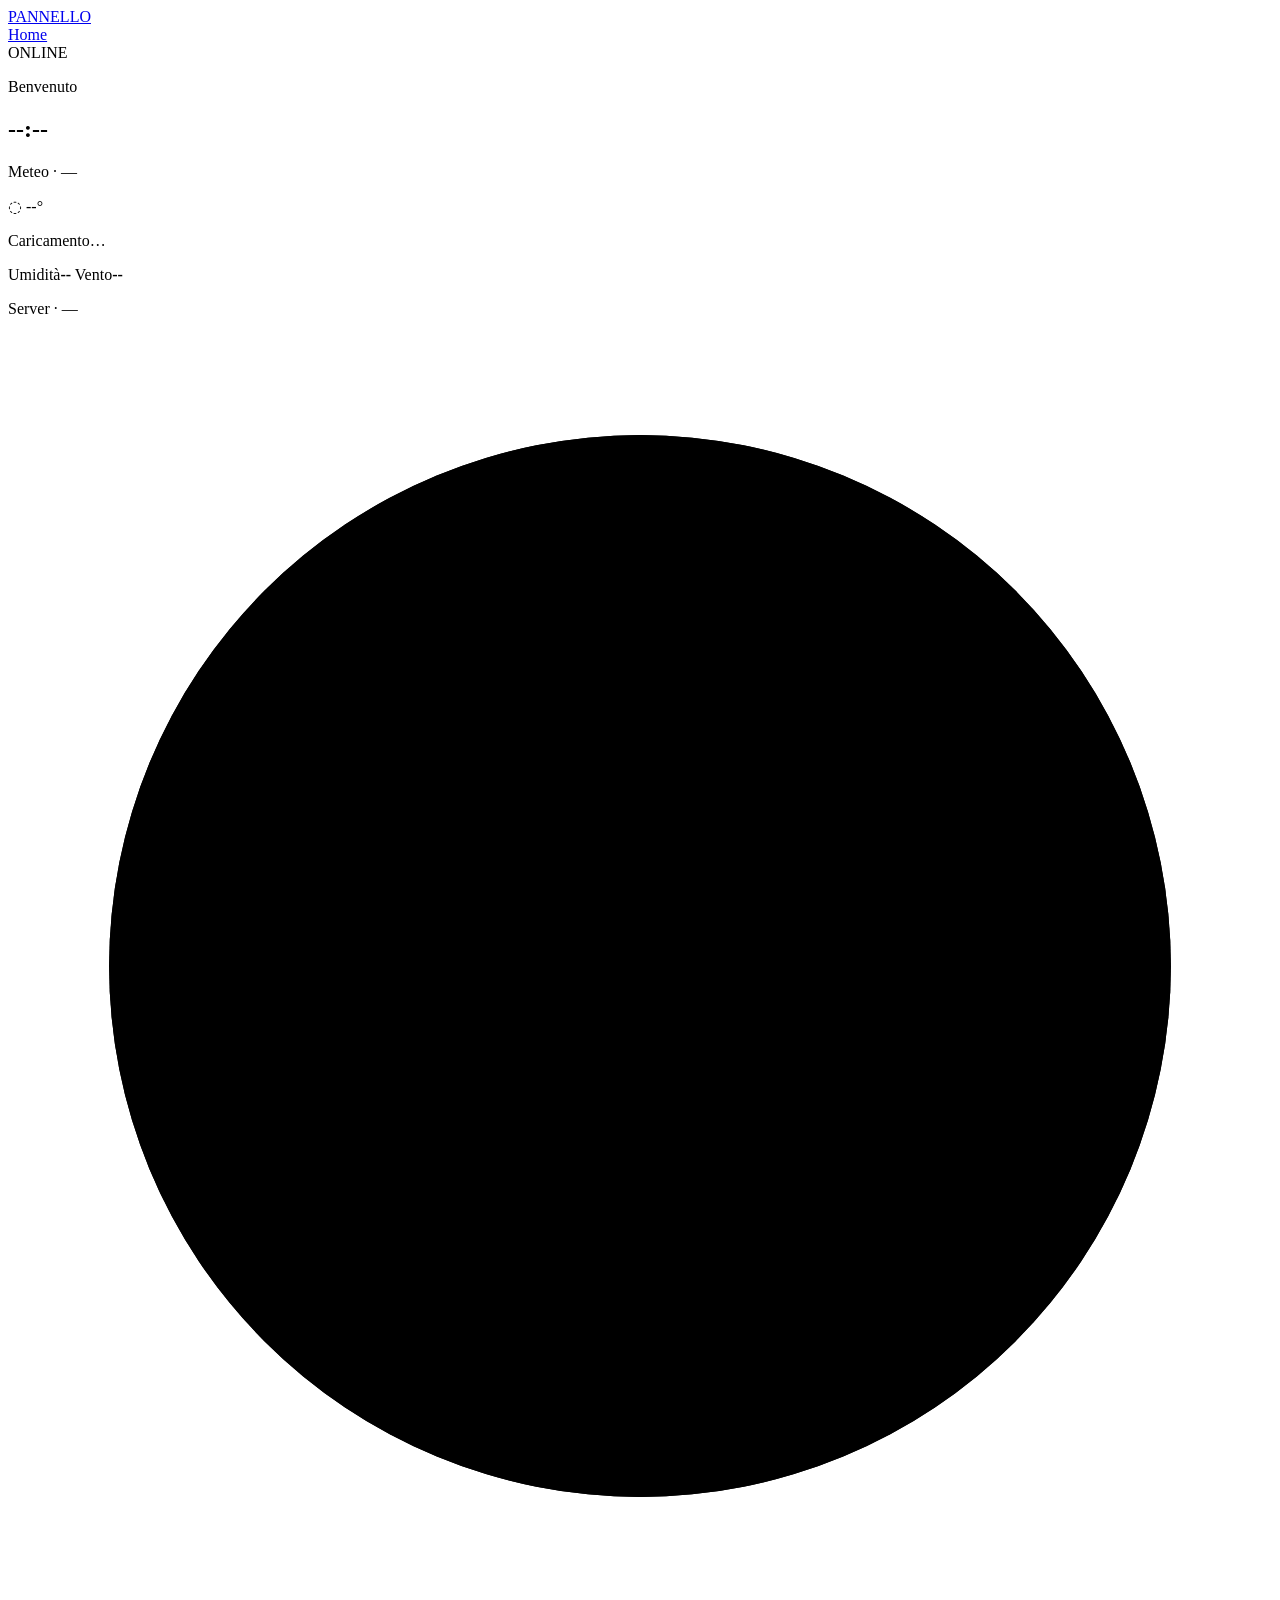
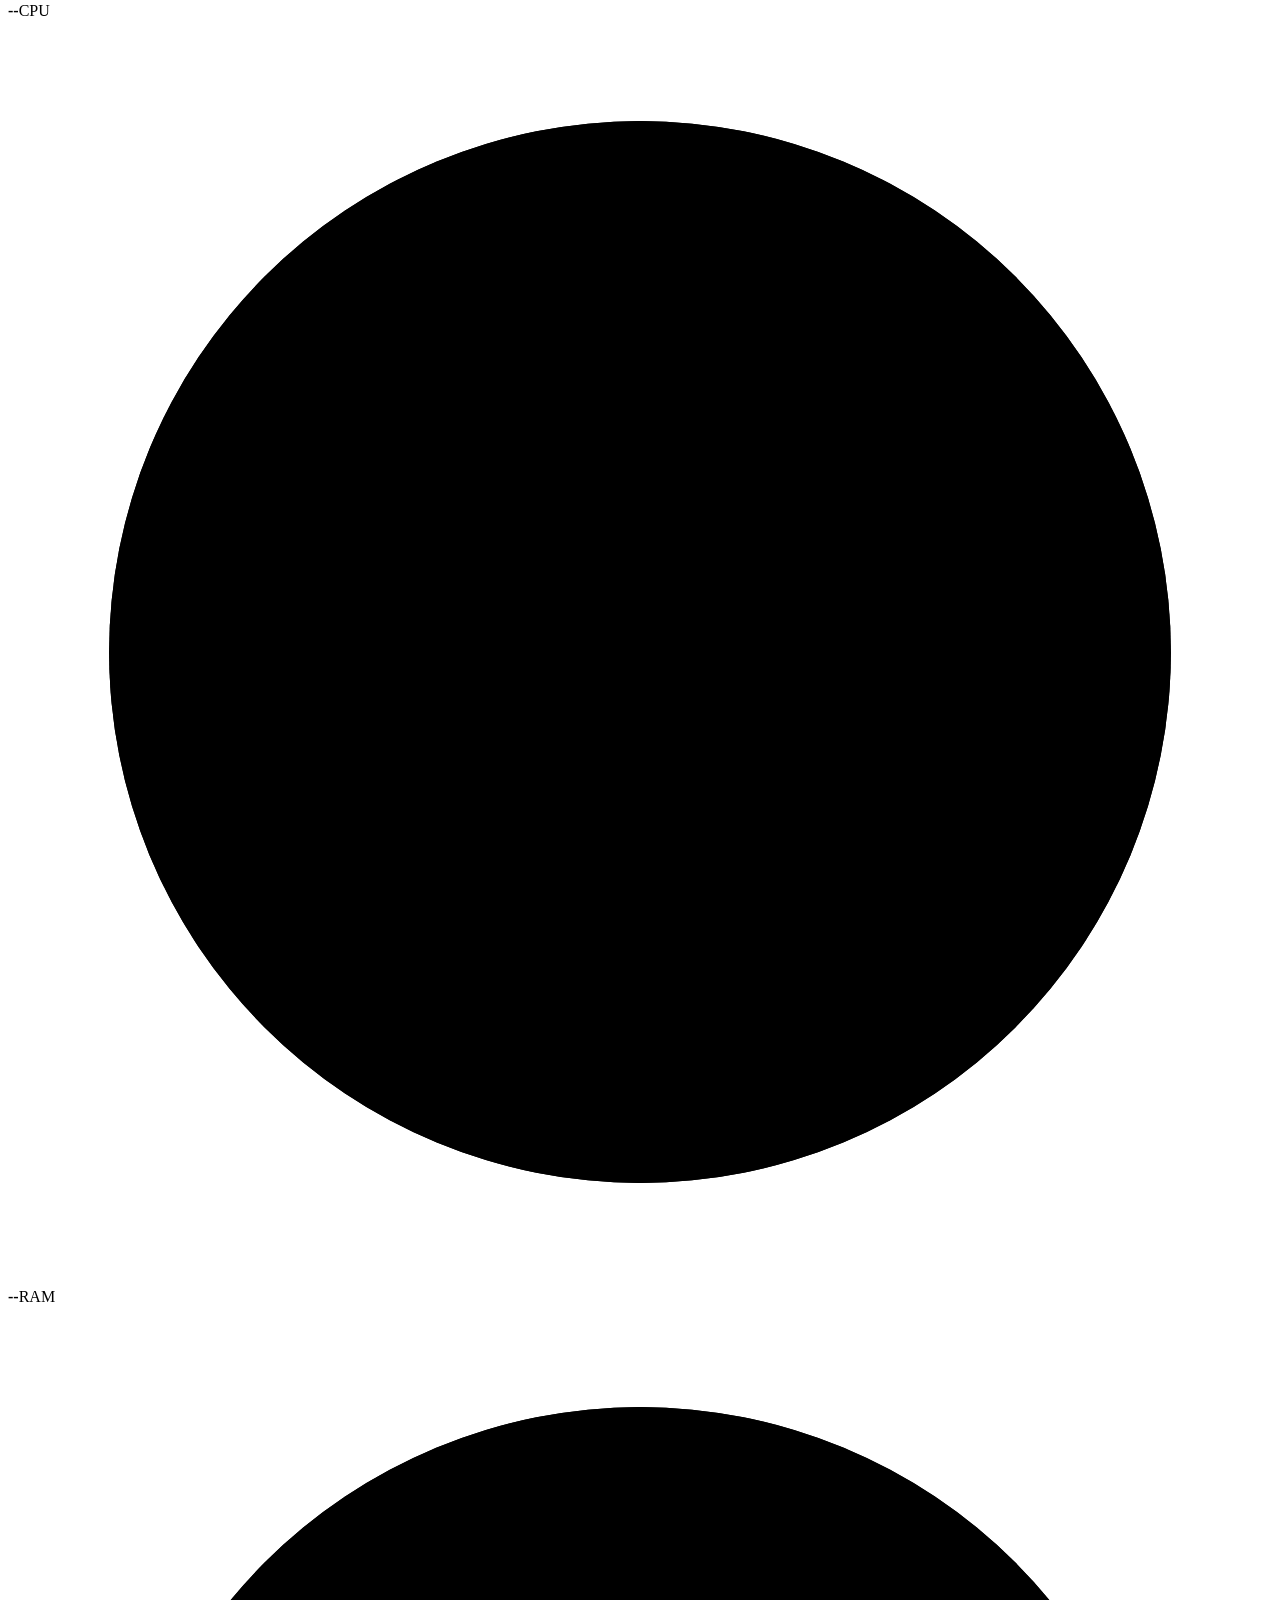
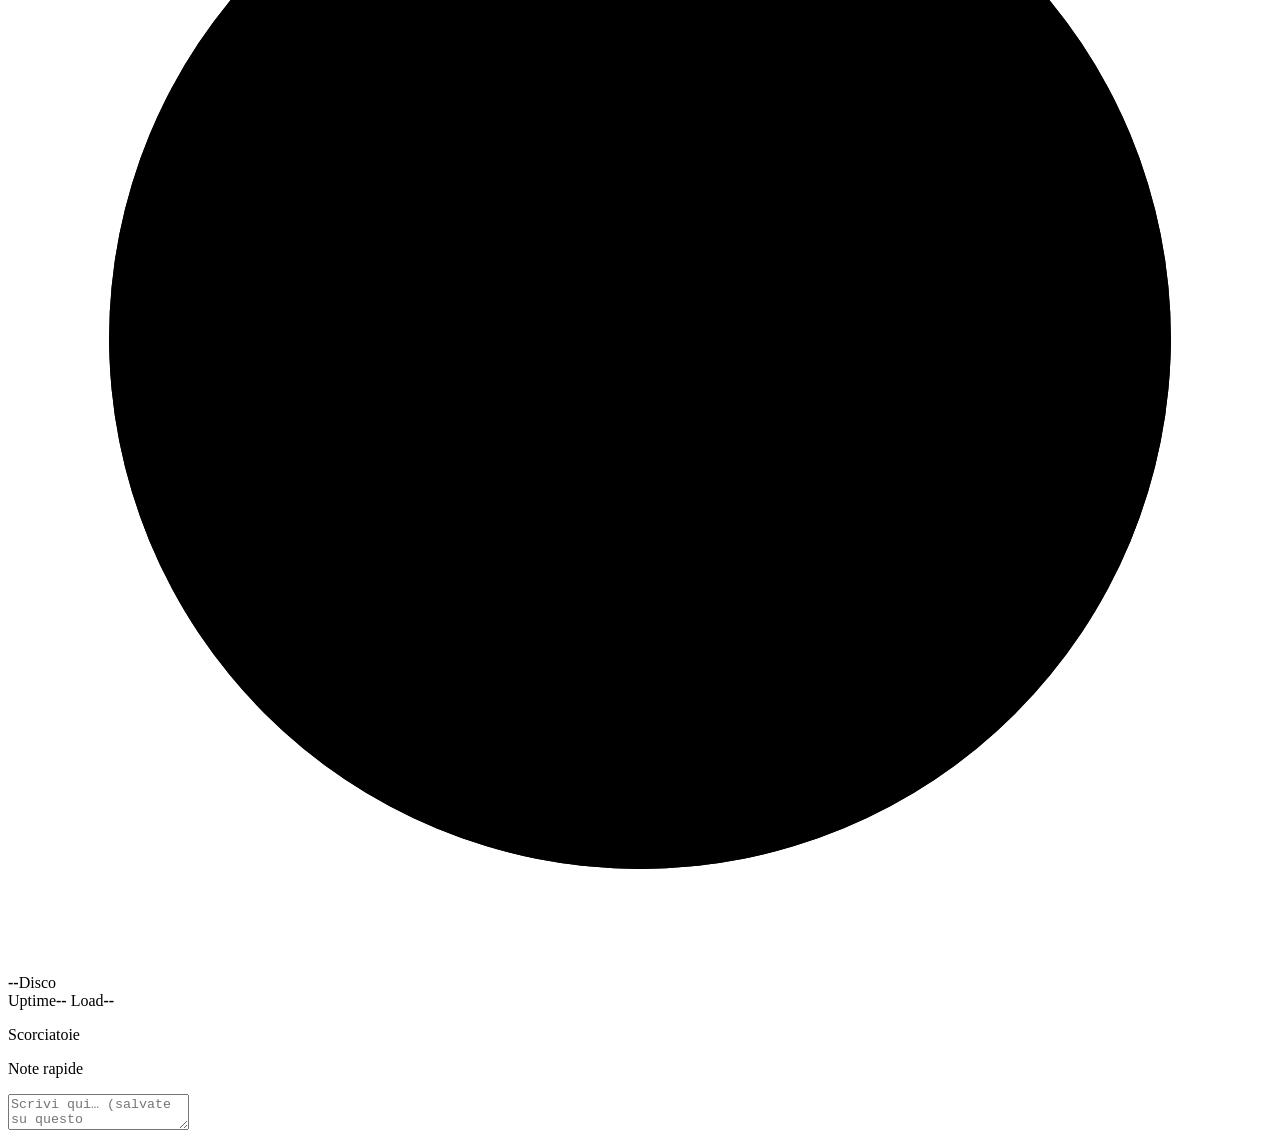
==== public/index.html @ 4dd45993 "Pannello domestico: dashboard, server Node e script di deploy Co-Authored-By: Claude Opus 5.5 <norep" ====
<!doctype html>
<html lang="it">
<head>
  <meta charset="utf-8">
  <meta name="viewport" content="width=device-width, initial-scale=1">
  <title>Pannello · Home</title>
  <link rel="preconnect" href="https://fonts.googleapis.com">
  <link rel="preconnect" href="https://fonts.gstatic.com" crossorigin>
  <link href="https://fonts.googleapis.com/css2?family=Orbitron:wght@500;700&family=Rajdhani:wght@400;500;600&display=swap" rel="stylesheet">
  <link rel="stylesheet" href="/style.css">
</head>
<body>
  <div class="grid-bg" aria-hidden="true"></div>

  <header class="topbar">
    <a class="brand" href="/"><span class="brand-dot"></span>PANNELLO</a>
    <nav>
      <a href="/" class="active">Home</a>
    </nav>
    <div class="status"><span class="pulse"></span><span id="conn">ONLINE</span></div>
  </header>

  <main class="dashboard">
    <section class="card hero">
      <p class="label" id="greeting">Benvenuto</p>
      <h1 id="clock">--:--</h1>
      <p class="date" id="date"></p>
    </section>

    <section class="card weather">
      <p class="label">Meteo · <span id="city">—</span></p>
      <div class="weather-main">
        <span class="weather-icon" id="w-icon">◌</span>
        <span class="big" id="w-temp">--°</span>
      </div>
      <p class="muted" id="w-desc">Caricamento…</p>
      <div class="kv">
        <span>Umidità</span><b id="w-hum">--</b>
        <span>Vento</span><b id="w-wind">--</b>
      </div>
    </section>

    <section class="card system">
      <p class="label">Server · <span id="host">—</span></p>
      <div class="gauges">
        <div class="gauge" id="g-cpu"><svg viewBox="0 0 100 100"><circle cx="50" cy="50" r="42"/><circle class="bar" cx="50" cy="50" r="42"/></svg><b>--</b><span>CPU</span></div>
        <div class="gauge" id="g-mem"><svg viewBox="0 0 100 100"><circle cx="50" cy="50" r="42"/><circle class="bar" cx="50" cy="50" r="42"/></svg><b>--</b><span>RAM</span></div>
        <div class="gauge" id="g-disk"><svg viewBox="0 0 100 100"><circle cx="50" cy="50" r="42"/><circle class="bar" cx="50" cy="50" r="42"/></svg><b>--</b><span>Disco</span></div>
      </div>
      <div class="kv">
        <span>Uptime</span><b id="uptime">--</b>
        <span>Load</span><b id="load">--</b>
      </div>
    </section>

    <section class="card links">
      <p class="label">Scorciatoie</p>
      <div class="link-grid" id="links"></div>
    </section>

    <section class="card notes">
      <p class="label">Note rapide</p>
      <textarea id="notes" placeholder="Scrivi qui… (salvate su questo dispositivo)"></textarea>
    </section>
  </main>

  <script src="/config.js"></script>
  <script src="/app.js"></script>
</body>
</html>
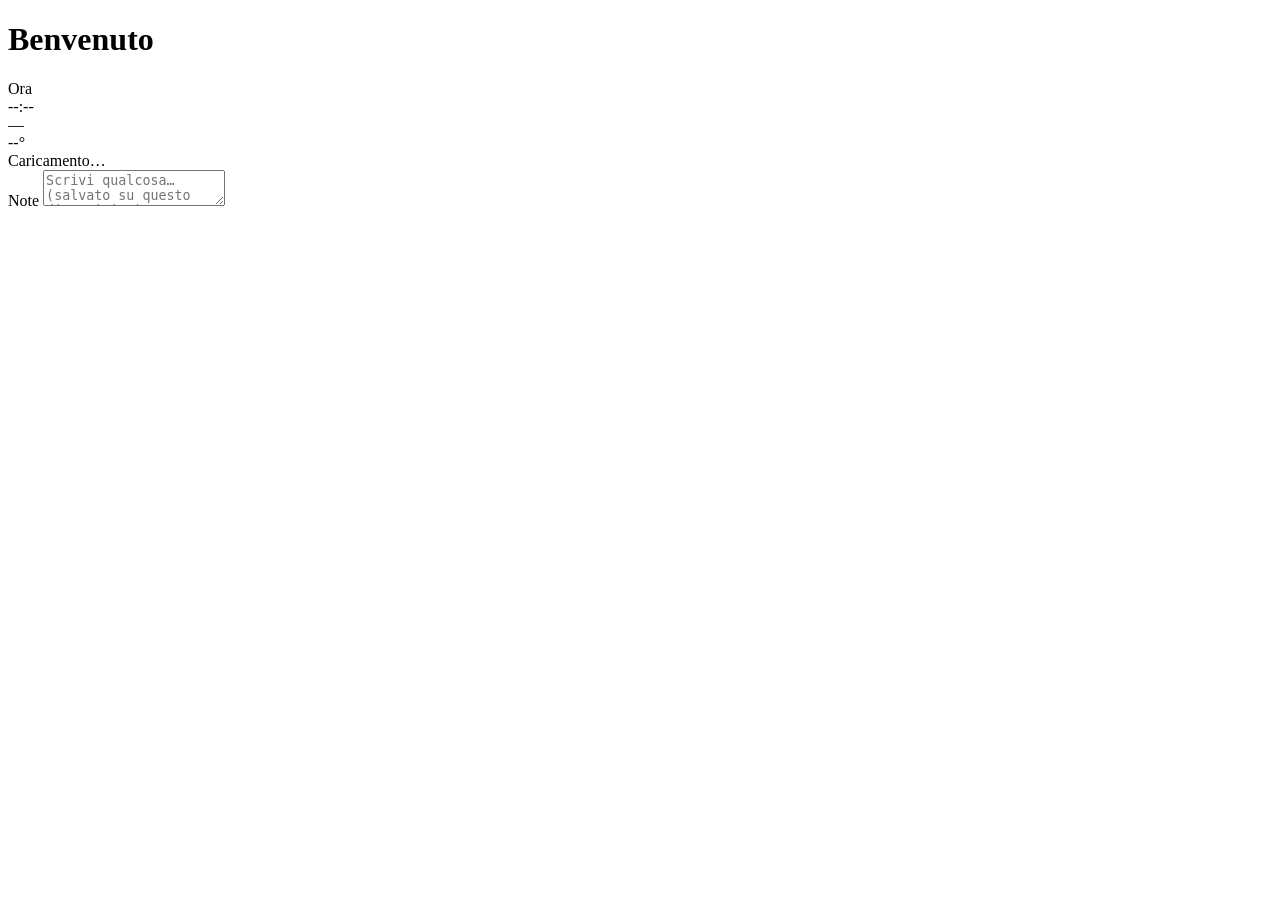
==== commit cdefe361: "Nuovo stile Apple/smart home, tema chiaro/scuro, pagina Impostazioni, meteo di Galluzzo Co-Authored-" ====
--- a/public/index.html
+++ b/public/index.html
@@ -4,67 +4,56 @@
   <meta charset="utf-8">
   <meta name="viewport" content="width=device-width, initial-scale=1">
   <title>Pannello · Home</title>
+  <script src="/theme.js"></script>
   <link rel="preconnect" href="https://fonts.googleapis.com">
   <link rel="preconnect" href="https://fonts.gstatic.com" crossorigin>
-  <link href="https://fonts.googleapis.com/css2?family=Orbitron:wght@500;700&family=Rajdhani:wght@400;500;600&display=swap" rel="stylesheet">
+  <link href="https://fonts.googleapis.com/css2?family=Inter:wght@400;500;600;700&display=swap" rel="stylesheet">
   <link rel="stylesheet" href="/style.css">
 </head>
 <body>
-  <div class="grid-bg" aria-hidden="true"></div>
+  <header class="topbar" id="topbar"></header>
 
-  <header class="topbar">
-    <a class="brand" href="/"><span class="brand-dot"></span>PANNELLO</a>
-    <nav>
-      <a href="/" class="active">Home</a>
-    </nav>
-    <div class="status"><span class="pulse"></span><span id="conn">ONLINE</span></div>
-  </header>
+  <main class="page">
+    <div class="page-head">
+      <h1 id="greeting">Benvenuto</h1>
+      <p class="sub" id="date"></p>
+    </div>
 
-  <main class="dashboard">
-    <section class="card hero">
-      <p class="label" id="greeting">Benvenuto</p>
-      <h1 id="clock">--:--</h1>
-      <p class="date" id="date"></p>
-    </section>
+    <div class="tiles">
+      <section class="tile wide clock-tile">
+        <span class="tile-label">Ora</span>
+        <div class="clock" id="clock">--:--</div>
+        <span class="tile-foot" id="seconds"></span>
+      </section>
 
-    <section class="card weather">
-      <p class="label">Meteo · <span id="city">—</span></p>
-      <div class="weather-main">
-        <span class="weather-icon" id="w-icon">◌</span>
-        <span class="big" id="w-temp">--°</span>
-      </div>
-      <p class="muted" id="w-desc">Caricamento…</p>
-      <div class="kv">
-        <span>Umidità</span><b id="w-hum">--</b>
-        <span>Vento</span><b id="w-wind">--</b>
-      </div>
-    </section>
+      <section class="tile wide weather-tile" id="weather">
+        <div class="weather-top">
+          <div>
+            <span class="tile-label" id="city">—</span>
+            <div class="temp" id="w-temp">--°</div>
+          </div>
+          <div class="weather-icon" id="w-icon"></div>
+        </div>
+        <div class="weather-bottom">
+          <span id="w-desc">Caricamento…</span>
+          <span class="chips">
+            <span class="chip" id="w-hum"></span>
+            <span class="chip" id="w-wind"></span>
+          </span>
+        </div>
+      </section>
 
-    <section class="card system">
-      <p class="label">Server · <span id="host">—</span></p>
-      <div class="gauges">
-        <div class="gauge" id="g-cpu"><svg viewBox="0 0 100 100"><circle cx="50" cy="50" r="42"/><circle class="bar" cx="50" cy="50" r="42"/></svg><b>--</b><span>CPU</span></div>
-        <div class="gauge" id="g-mem"><svg viewBox="0 0 100 100"><circle cx="50" cy="50" r="42"/><circle class="bar" cx="50" cy="50" r="42"/></svg><b>--</b><span>RAM</span></div>
-        <div class="gauge" id="g-disk"><svg viewBox="0 0 100 100"><circle cx="50" cy="50" r="42"/><circle class="bar" cx="50" cy="50" r="42"/></svg><b>--</b><span>Disco</span></div>
-      </div>
-      <div class="kv">
-        <span>Uptime</span><b id="uptime">--</b>
-        <span>Load</span><b id="load">--</b>
-      </div>
-    </section>
+      <div class="tiles-links" id="links"></div>
 
-    <section class="card links">
-      <p class="label">Scorciatoie</p>
-      <div class="link-grid" id="links"></div>
-    </section>
-
-    <section class="card notes">
-      <p class="label">Note rapide</p>
-      <textarea id="notes" placeholder="Scrivi qui… (salvate su questo dispositivo)"></textarea>
-    </section>
+      <section class="tile wide notes-tile">
+        <span class="tile-label"><span class="dot-icon" style="--c:#ff9f0a" id="notes-icon"></span>Note</span>
+        <textarea id="notes" placeholder="Scrivi qualcosa… (salvato su questo dispositivo)"></textarea>
+      </section>
+    </div>
   </main>
 
   <script src="/config.js"></script>
+  <script src="/common.js"></script>
   <script src="/app.js"></script>
 </body>
 </html>
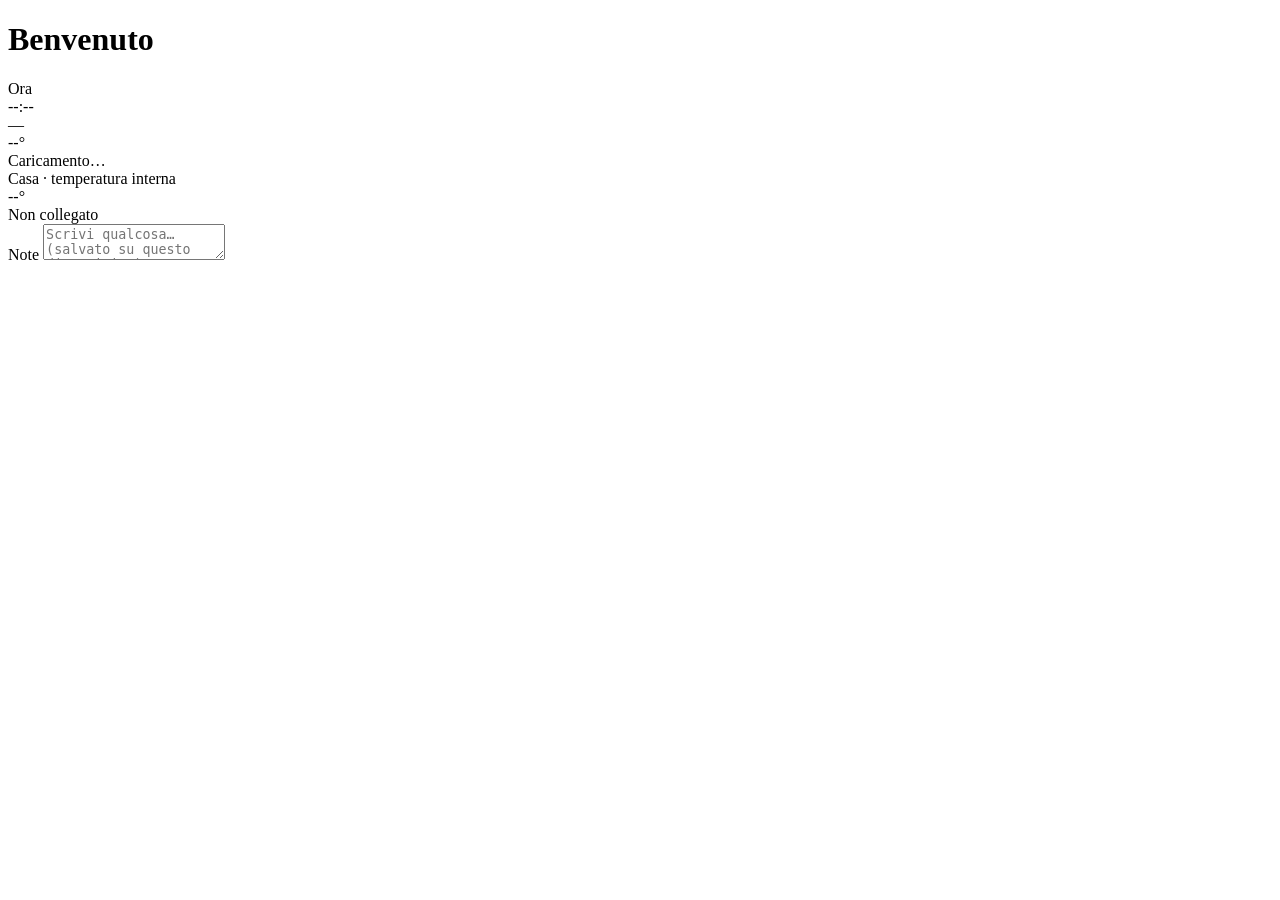
==== commit 3b0396e5: "Riquadro Riscaldamento e API termostato (in attesa del collegamento Bosch) Co-Authored-By: Claude Op" ====
--- a/public/index.html
+++ b/public/index.html
@@ -26,7 +26,7 @@
         <span class="tile-foot" id="seconds"></span>
       </section>
 
-      <section class="tile wide weather-tile" id="weather">
+      <section class="tile wide weather-tile" id="weather" role="button" tabindex="0" aria-label="Apri radar e previsioni">
         <div class="weather-top">
           <div>
             <span class="tile-label" id="city">—</span>
@@ -43,7 +43,21 @@
         </div>
       </section>
 
-      <div class="tiles-links" id="links"></div>
+      <section class="tile wide heat-tile" id="heat">
+        <div class="weather-top">
+          <div>
+            <span class="tile-label">Casa · temperatura interna</span>
+            <div class="temp" id="h-temp">--°</div>
+          </div>
+          <div class="heat-icon" id="h-icon"></div>
+        </div>
+        <div class="weather-bottom">
+          <span class="pill" id="h-state">Non collegato</span>
+          <span class="tile-foot" id="h-target"></span>
+        </div>
+      </section>
+
+      <div class="tiles-group" id="sections"></div>
 
       <section class="tile wide notes-tile">
         <span class="tile-label"><span class="dot-icon" style="--c:#ff9f0a" id="notes-icon"></span>Note</span>
@@ -52,6 +66,24 @@
     </div>
   </main>
 
+  <dialog class="modal" id="weather-modal" aria-label="Radar meteo">
+    <div class="modal-head">
+      <div>
+        <h2 id="modal-title">Meteo</h2>
+        <p class="sub">Dati e mappa da Windy.com</p>
+      </div>
+      <button class="icon-btn" type="button" id="modal-close" aria-label="Chiudi"></button>
+    </div>
+    <div class="segmented scroll" id="layer-seg" role="radiogroup" aria-label="Livello mappa">
+      <button type="button" data-layer="radar" aria-checked="true">Radar</button>
+      <button type="button" data-layer="rain">Pioggia</button>
+      <button type="button" data-layer="wind">Vento</button>
+      <button type="button" data-layer="temp">Temperatura</button>
+      <button type="button" data-layer="clouds">Nuvole</button>
+    </div>
+    <div class="windy"><iframe id="windy" title="Mappa Windy" loading="lazy"></iframe></div>
+  </dialog>
+
   <script src="/config.js"></script>
   <script src="/common.js"></script>
   <script src="/app.js"></script>
